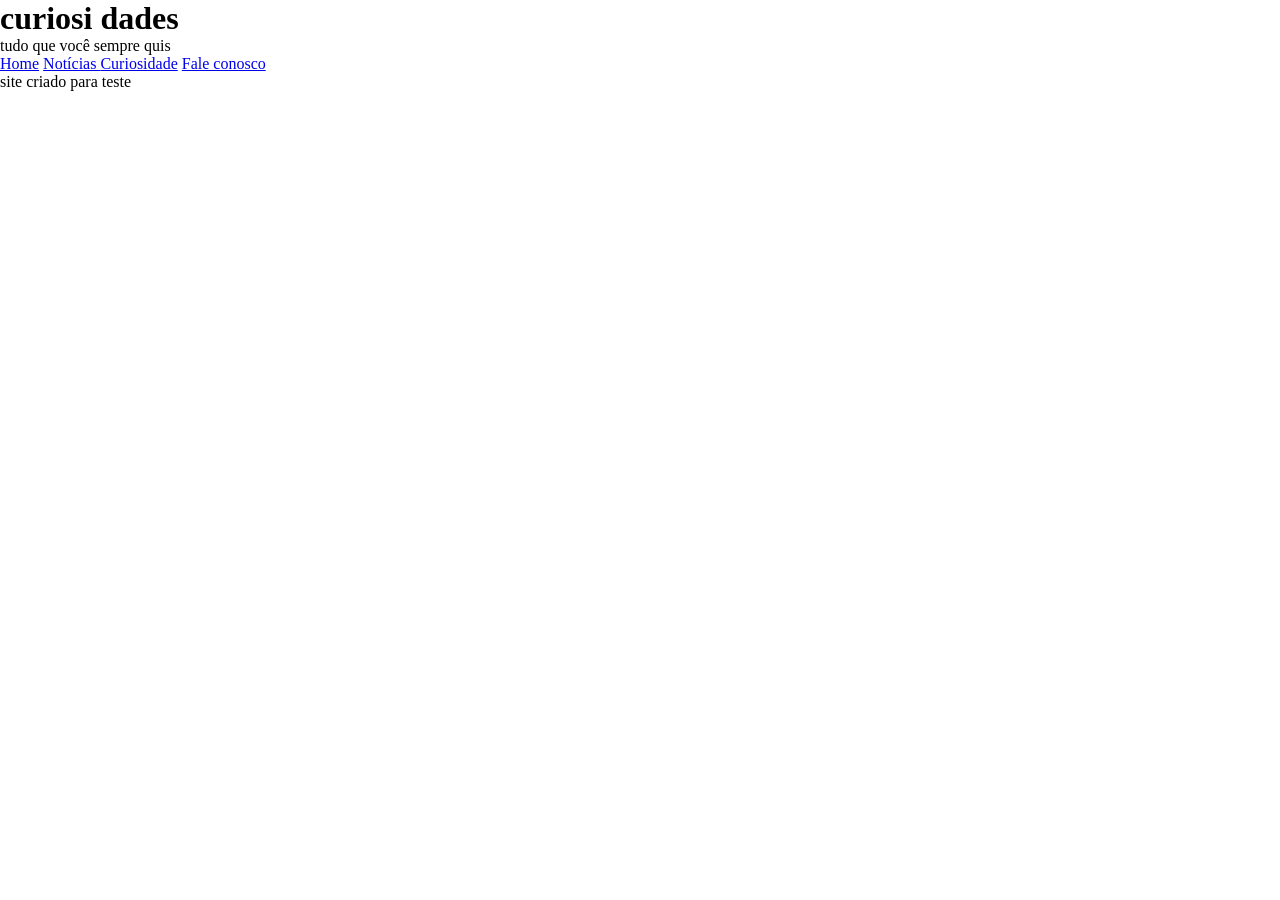
==== pagina2.htm @ bda51aa1 "Android" ====
<!DOCTYPE html>
<html lang="pt-br">
<head>
    <meta charset="UTF-8">
    <meta name="viewport" content="width=device-width, initial-scale=1.0">
    <link rel="shortcut icon" href="Icone/curiosidade.ico" type="image/x-icon">
    <link rel="stylesheet" href="estilo/style2.css">
     <title>Curiosidades </title>
     
</head>
<body>
    <header>
        <h1> curiosi dades </h1>
        <p> tudo que você sempre quis </p>
    </header>
    <nav>
        <a href="index.html" target="_blank" rel="prev">Home</a>
        <a href="pagina1.html" target="_blank" rel="prev">Notícias </a>
        <a href="pagina2.htm" target="_self" rel="prev">Curiosidade</a>
        <a href="pagina3.htm" target="_blank" rel="next">Fale conosco</a>
    </nav>
     <main>
        <article>
            
            <aside>

            </aside>

        </article>
        <article>

        </article>

     </main>
     <footer>
        <p> site criado para teste </p>
     </footer>
</body>
</html>
---- estilo/style2.css ----
@charset 'utf-8';

@import url('https://fonts.googleapis.com/css2?family=Work+Sans:ital,wght@0,100..900;1,100..900&display=swap');


 :root {
    --cor0: #B1EBDF;
    --cor1: #3f3fb5;
    --cor2: #4A4Ad2;
    --cor3: #2B2B7A;

    --font-padão: Arial, Verdana, Helvetica, sans-serif; 
    --font-destaque: "Work Sans", sans-serif;
}

 * {
    margin: 0px;
    padding: 0px;
 }
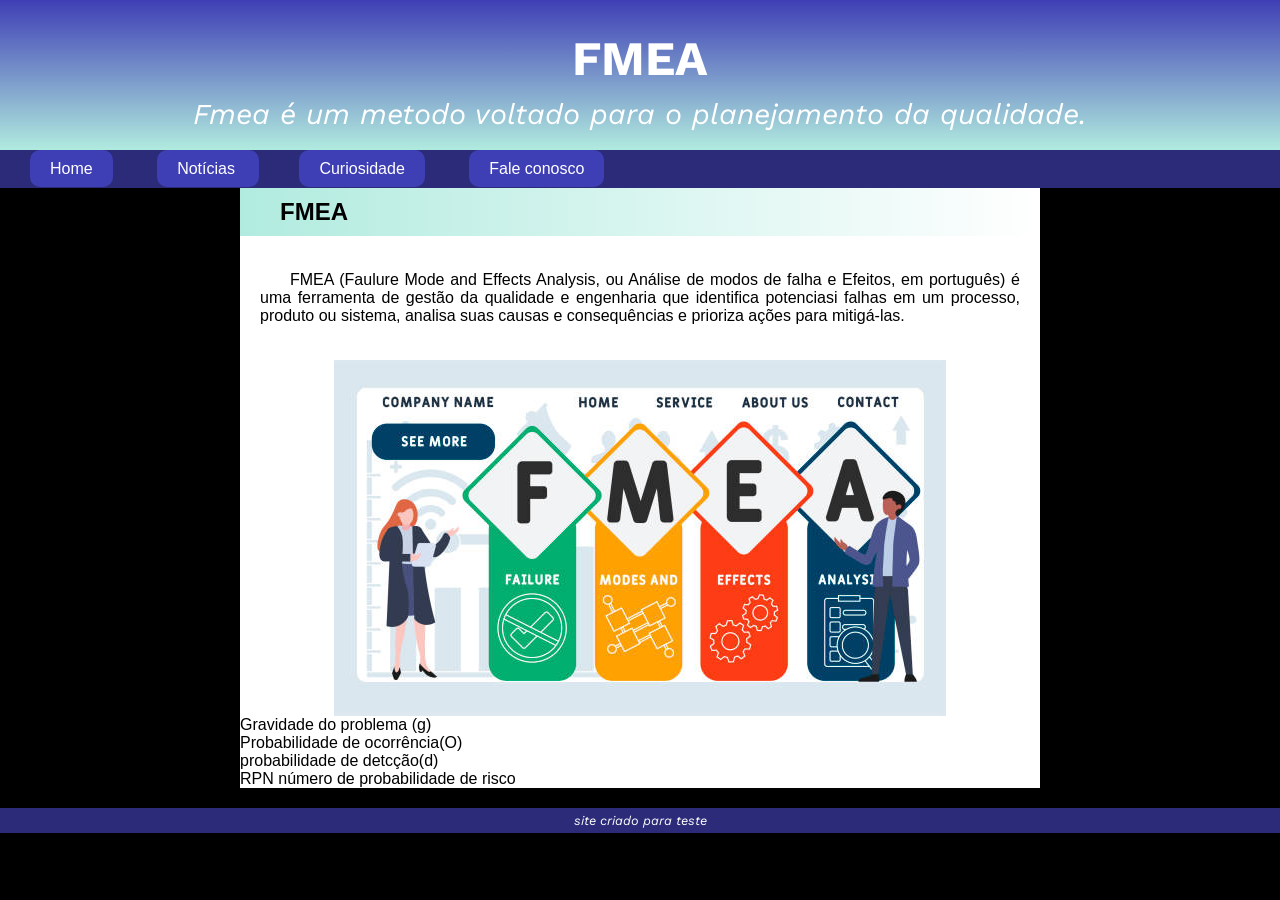
==== commit c6d5eb4a: "atualizei o android" ====
--- a/pagina2.htm
+++ b/pagina2.htm
@@ -10,8 +10,8 @@
 </head>
 <body>
     <header>
-        <h1> curiosi dades </h1>
-        <p> tudo que você sempre quis </p>
+        <h1> FMEA  </h1>
+        <p> Fmea é um metodo voltado para o planejamento da qualidade.</p>
     </header>
     <nav>
         <a href="index.html" target="_blank" rel="prev">Home</a>
@@ -21,10 +21,19 @@
     </nav>
      <main>
         <article>
+            <h1 class="destaque">
+                  FMEA      
+            </h1>
+            <P>FMEA (Faulure Mode and Effects Analysis, ou Análise de modos de falha e Efeitos, em português) é uma ferramenta de gestão da qualidade e engenharia que identifica potenciasi falhas em um processo, produto ou sistema, analisa suas causas e consequências e prioriza ações para mitigá-las.</P>
+
+            <img src="imagens/Fmea.jpg" alt=" siglas do Fmea">
+            <ul>
+                <li>Gravidade do problema (g)</li>
+                <li>Probabilidade de ocorrência(O) </li>
+                <li>probabilidade de detcção(d)</li>
+                <li>RPN número de probabilidade de risco</li>
+            </ul>
             
-            <aside>
-
-            </aside>
 
         </article>
         <article>
--- a/estilo/style2.css
+++ b/estilo/style2.css
@@ -18,6 +18,79 @@
     padding: 0px;
  }
 
+ body {
+   background-color: black;
+   font-family: var(--font-padão);
+ }
+
+ header {
+   background-image: linear-gradient(to bottom, var(--cor1), var(--cor0));
+   color: white;
+   min-height: 150px;
+   text-align: center;
+ }
+
+ header h1 {
+   font: normal bolder 3em var(--font-destaque);
+   padding-top: 30px;
+ }
+ header p {
+   padding-top: 10px;
+   font: italic normal 1.8em var(--font-destaque);
+ }
+
+ nav {
+   padding: 10px;
+   background-color: var(--cor3);
+   color: white;
+ }
+
+ nav a {
+   background-color: var(--cor1);
+   color: white;
+   padding: 10px 20px;
+   margin: 20px;
+   text-decoration: none;
+   border-radius: 10px;
+ }
+
+ nav a:hover {
+   text-decoration: underline;
+   background-color: var(--cor0);
+   color: var(--cor3);
+ }
+ main {
+   background-color: white;
+   min-width: 300px;
+   max-width: 800px;
+   margin: auto;
+   margin-bottom: 20px;
+ } 
+ h1.destaque {
+   background-image: linear-gradient(to right, var(--cor0), transparent);
+   padding: 10px;
+   text-indent: 30px;
+ }
+ main p {
+   padding: 15px 0px;
+   margin: 20px;
+   text-align: justify;
+   font: normal normal 1em var(--font-padão);
+   text-indent: 30px;
+ }
+img {
+   display: block;
+   margin: auto;
+   
+}
+ footer {
+   text-align: center;
+   background-color: var(--cor3);
+   color: white;
+   font: italic normal 0.8em var(--font-destaque);
+   padding: 5px;
+ }
+
  
 
 
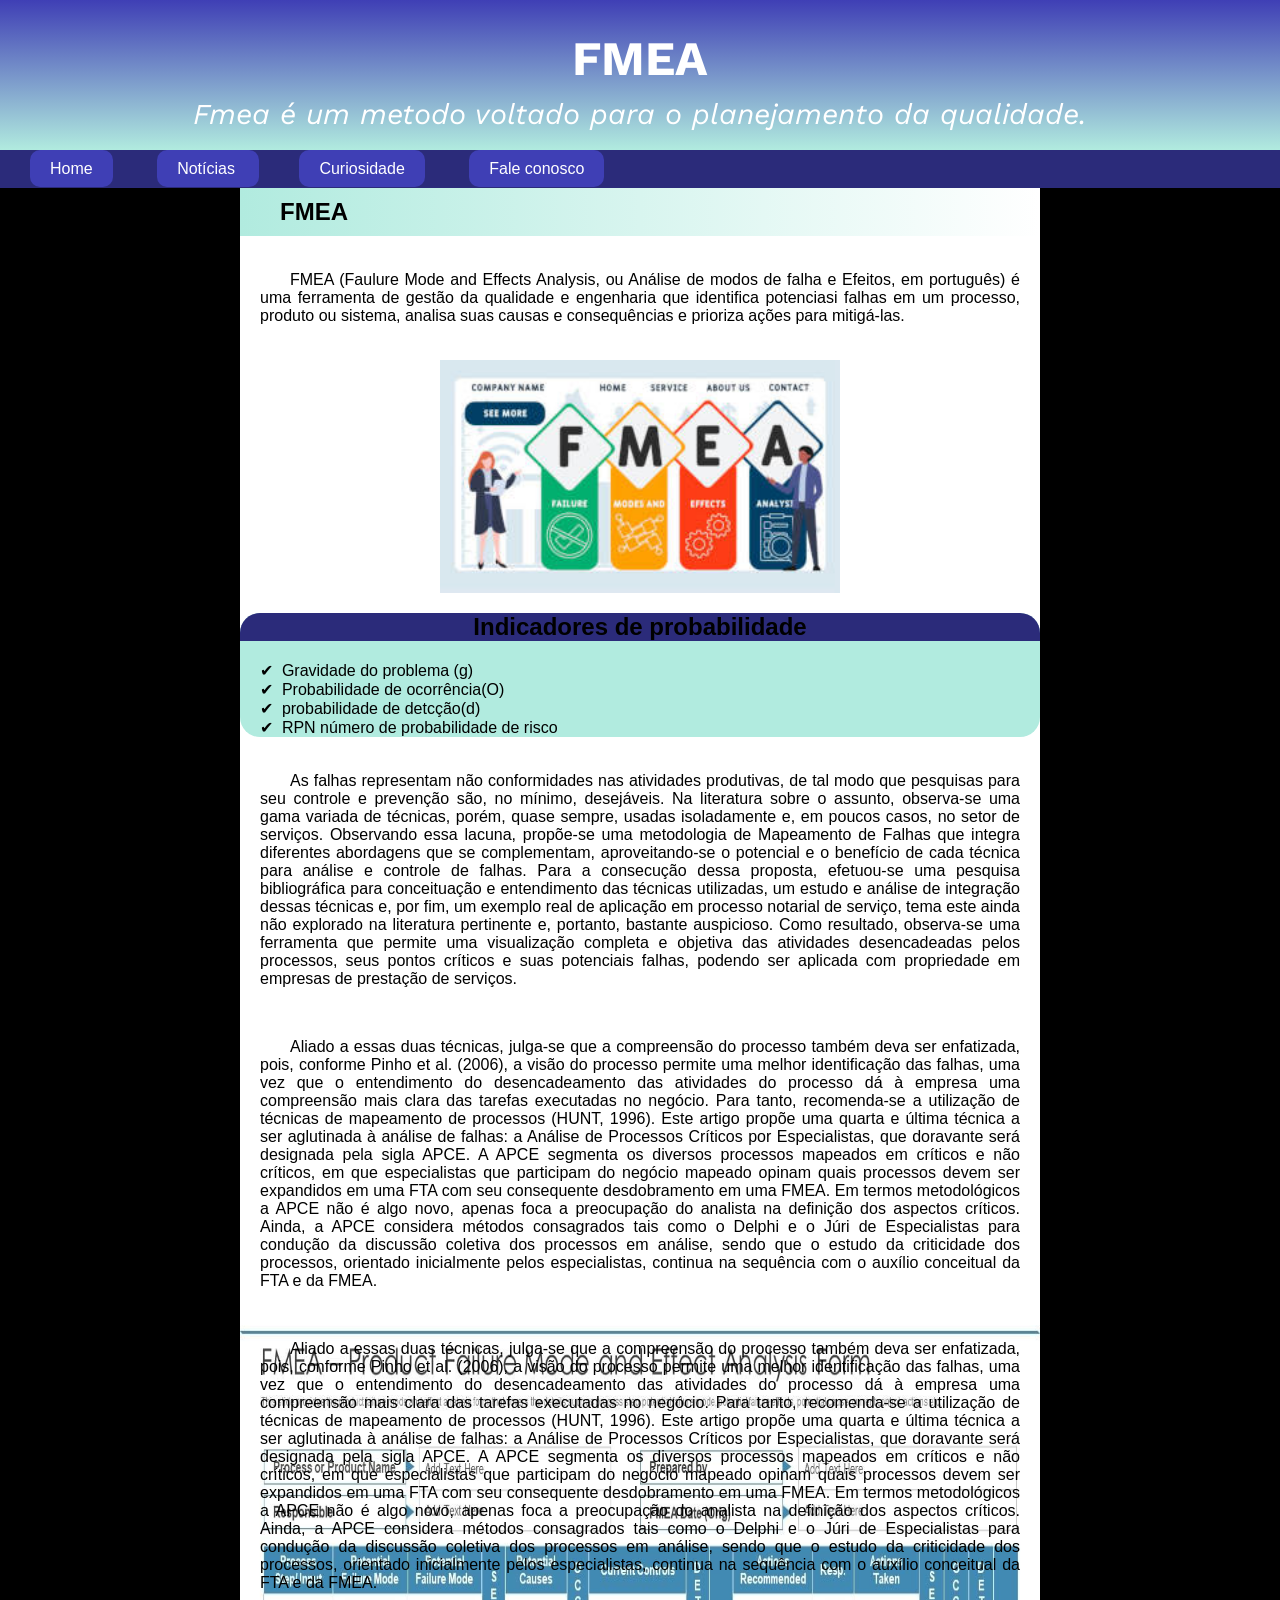
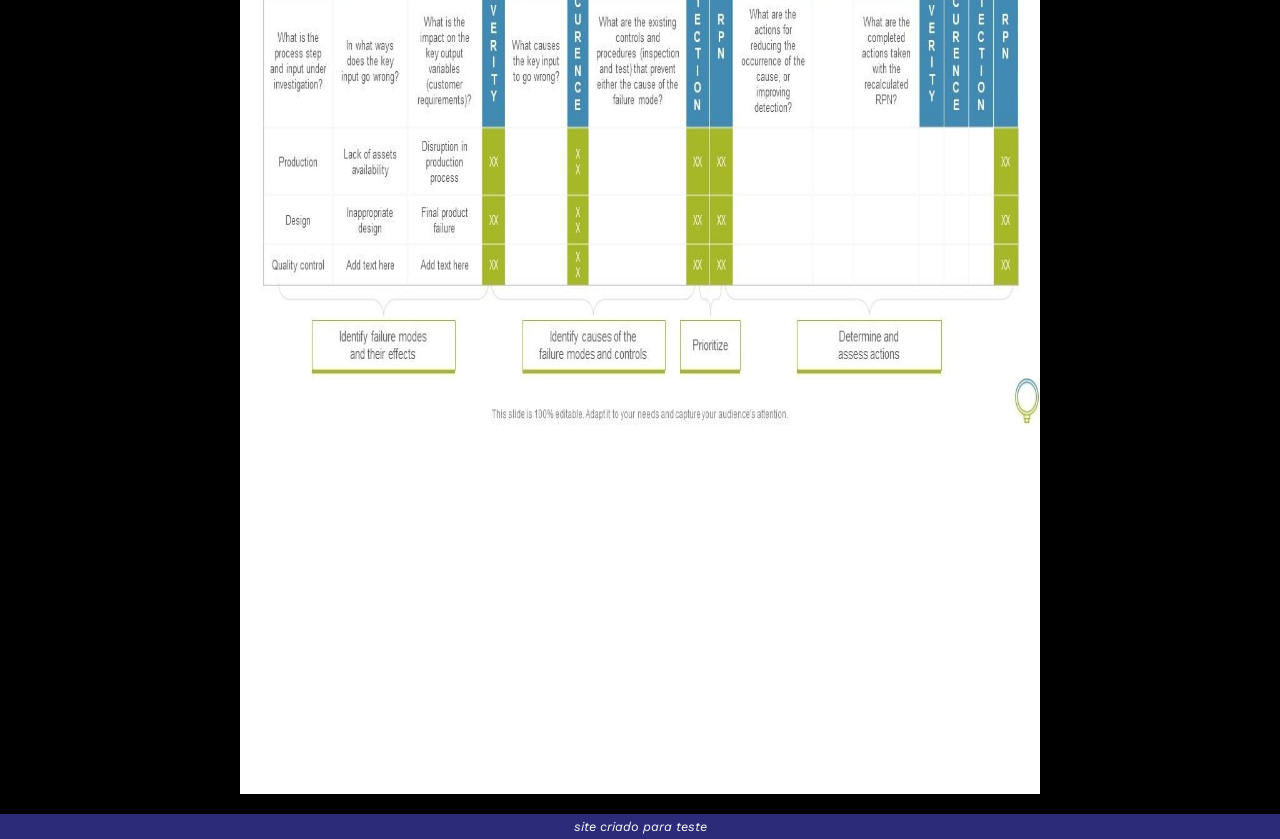
==== commit ad1c8346: "atualizei" ====
--- a/pagina2.htm
+++ b/pagina2.htm
@@ -26,19 +26,38 @@
             </h1>
             <P>FMEA (Faulure Mode and Effects Analysis, ou Análise de modos de falha e Efeitos, em português) é uma ferramenta de gestão da qualidade e engenharia que identifica potenciasi falhas em um processo, produto ou sistema, analisa suas causas e consequências e prioriza ações para mitigá-las.</P>
 
-            <img src="imagens/Fmea.jpg" alt=" siglas do Fmea">
-            <ul>
-                <li>Gravidade do problema (g)</li>
-                <li>Probabilidade de ocorrência(O) </li>
-                <li>probabilidade de detcção(d)</li>
-                <li>RPN número de probabilidade de risco</li>
-            </ul>
-            
+            <picture>
+                <source media="(max-width: 600PX)" srcset="imagens/Fmea-300.jpg">
+                <img src="imagens/Fmea.jpg" alt=" imagem do fmea"></picture>
+                <aside>
+                    <h2> Indicadores de probabilidade</h2>
+                                <ul>
+                    <li>Gravidade do problema (g)</li>
+                    <li>Probabilidade de ocorrência(O) </li>
+                    <li>probabilidade de detcção(d)</li>
+                    <li>RPN número de probabilidade de risco</li>
+                                </ul>
+                </aside>
 
+            <P>
+                As falhas representam não conformidades nas atividades produtivas, de tal modo que pesquisas para seu controle e prevenção são, no mínimo, desejáveis. Na literatura sobre o assunto, observa-se uma gama variada de técnicas, porém, quase sempre, usadas isoladamente e, em poucos casos, no setor de serviços. Observando essa lacuna, propõe-se uma metodologia de Mapeamento de Falhas que integra diferentes abordagens que se complementam, aproveitando-se o potencial e o benefício de cada técnica para análise e controle de falhas. Para a consecução dessa proposta, efetuou-se uma pesquisa bibliográfica para conceituação e entendimento das técnicas utilizadas, um estudo e análise de integração dessas técnicas e, por fim, um exemplo real de aplicação em processo notarial de serviço, tema este ainda não explorado na literatura pertinente e, portanto, bastante auspicioso. Como resultado, observa-se uma ferramenta que permite uma visualização completa e objetiva das atividades desencadeadas pelos processos, seus pontos críticos e suas potenciais falhas, podendo ser aplicada com propriedade em empresas de prestação de serviços.
+            </P>
+            <p>Aliado a essas duas técnicas, julga-se que a compreensão do processo também deva ser enfatizada, pois, conforme Pinho et al. (2006), a visão do processo permite uma melhor identificação das falhas, uma vez que o entendimento do desencadeamento das atividades do processo dá à empresa uma compreensão mais clara das tarefas executadas no negócio. Para tanto, recomenda-se a utilização de técnicas de mapeamento de processos (HUNT, 1996).
+
+            Este artigo propõe uma quarta e última técnica a ser aglutinada à análise de falhas: a Análise de Processos Críticos por Especialistas, que doravante será designada pela sigla APCE. A APCE segmenta os diversos processos mapeados em críticos e não críticos, em que especialistas que participam do negócio mapeado opinam quais processos devem ser expandidos em uma FTA com seu consequente desdobramento em uma FMEA. Em termos metodológicos a APCE não é algo novo, apenas foca a preocupação do analista na definição dos aspectos críticos. Ainda, a APCE considera métodos consagrados tais como o Delphi e o Júri de Especialistas para condução da discussão coletiva dos processos em análise, sendo que o estudo da criticidade dos processos, orientado inicialmente pelos especialistas, continua na sequência com o auxílio conceitual da FTA e da FMEA.
+
+</p>
         </article>
-        <article>
+        <section>
+                 <p>Aliado a essas duas técnicas, julga-se que a compreensão do processo também deva ser enfatizada, pois, conforme Pinho et al. (2006), a visão do processo permite uma melhor identificação das falhas, uma vez que o entendimento do desencadeamento das atividades do processo dá à empresa uma compreensão mais clara das tarefas executadas no negócio. Para tanto, recomenda-se a utilização de técnicas de mapeamento de processos (HUNT, 1996).
 
-        </article>
+            Este artigo propõe uma quarta e última técnica a ser aglutinada à análise de falhas: a Análise de Processos Críticos por Especialistas, que doravante será designada pela sigla APCE. A APCE segmenta os diversos processos mapeados em críticos e não críticos, em que especialistas que participam do negócio mapeado opinam quais processos devem ser expandidos em uma FTA com seu consequente desdobramento em uma FMEA. Em termos metodológicos a APCE não é algo novo, apenas foca a preocupação do analista na definição dos aspectos críticos. Ainda, a APCE considera métodos consagrados tais como o Delphi e o Júri de Especialistas para condução da discussão coletiva dos processos em análise, sendo que o estudo da criticidade dos processos, orientado inicialmente pelos especialistas, continua na sequência com o auxílio conceitual da FTA e da FMEA.
+
+</p>
+        </section>
+        <p class="video">
+            <iframe width="560" height="315" src="https://www.youtube.com/embed/yROMrrUtdb4?si=bbuBaA5Xc30xYF_7" title="YouTube video player" frameborder="0" allow="accelerometer; autoplay; clipboard-write; encrypted-media; gyroscope; picture-in-picture; web-share" referrerpolicy="strict-origin-when-cross-origin" allowfullscreen></iframe>
+        </p>
 
      </main>
      <footer>
--- a/estilo/style2.css
+++ b/estilo/style2.css
@@ -78,10 +78,38 @@
    font: normal normal 1em var(--font-padão);
    text-indent: 30px;
  }
+ main ul {
+  list-style-position: inside;
+  list-style-type: '\2714\00a0\00a0';
+  margin: 20px;
+ }
 img {
    display: block;
    margin: auto;
+   width: 50%;
    
+}
+ main section {
+  height: 700px;
+   background-image: url('../imagens/fmea-full.jpg');
+   background-position: center center;
+   background-size: 100% 100%;
+   background-repeat: no-repeat;
+   background-attachment: scroll;
+ 
+ 
+}
+main aside {
+  background-color: var(--cor0);
+  border-radius: 20px;
+}
+
+aside h2 {
+  background-color: var(--cor3);
+  text-align: center;
+  border-radius: 20px 20px 0px 0px;
+  margin-top: 20px;
+  padding: 20px -20px ;
 }
  footer {
    text-align: center;
